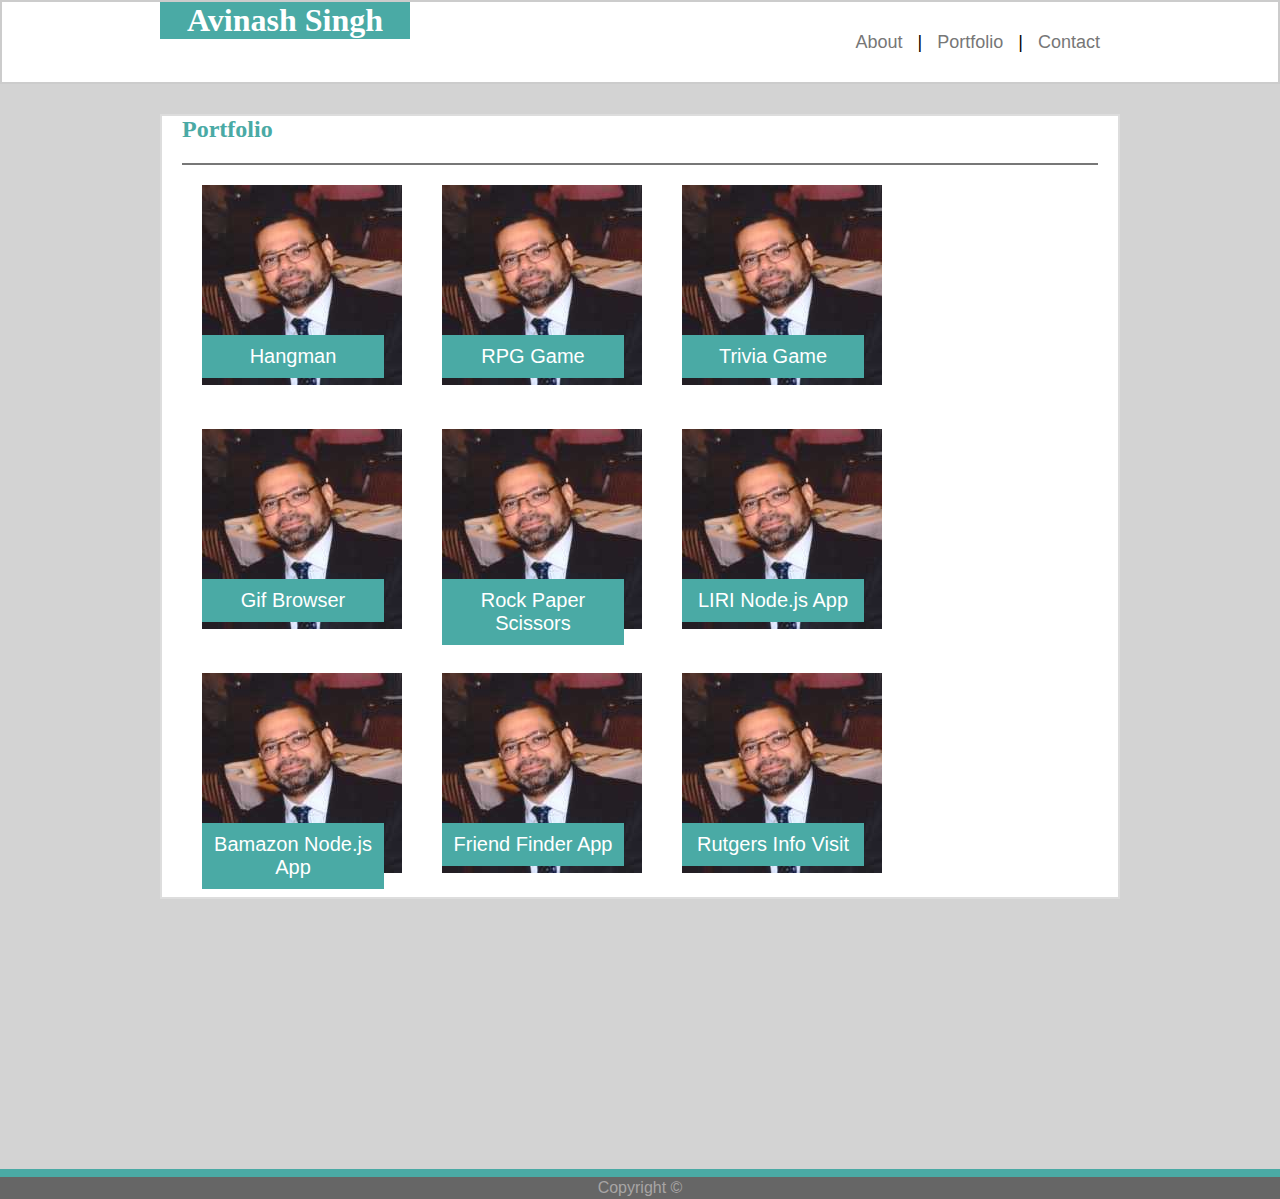
==== portfolio.html @ 624a4666 "Added links to the new portfolio page" ====
<!DOCTYPE html>
<html lang="en">
<head>
    <meta charset="UTF-8">
    <meta name="viewport" content="width=device-width, initial-scale=1.0">
    <meta http-equiv="X-UA-Compatible" content="ie=edge">
    <link rel="stylesheet" type="text/css" href="assets\css\style.css">
    <title>Portfolio - Avinash Singh</title>
</head>
<body>
    <header>
        <div class="top-bar">
            <div  class="name">
                <h1>
                    Avinash Singh
                </h1>
            </div>

            <div class="nav-bar">
                <nav>
                    <a class="nav-item" href="index.html">About &nbsp</a>
                    |
                    <a class="nav-item" href="portfolio.html">&nbsp Portfolio &nbsp</a>
                    |
                    <a class="nav-item" href="contact.html">&nbsp Contact</a>
                </nav>
            </div>
        </div>
    </header>

    <div class="main-content">

        <h2>
            Portfolio
        </h2>

        <div class="flex-container">

            <div class="container">
                <a href="https://avinashsinghdhillon.github.io/Word-Guess-Game/">
                    <img class="icons" src="assets/images/Avi-200x200.jpg">
                    <div class="centered">Hangman</div>
                </a>
            </div>

            <div class="container">
                <a href="https://avinashsinghdhillon.github.io/unit-4-game/">
                    <img class="icons" src="assets/images/Avi-200x200.jpg">
                    <div class="centered">RPG Game</div>
                </a>
            </div>

            <div class="container">
                <a href="https://avinashsinghdhillon.github.io/TriviaGame/">
                    <img class="icons" src="assets/images/Avi-200x200.jpg">
                    <div class="centered">Trivia Game</div>
                </a>
            </div>

            <div class="container">
                <a href="https://avinashsinghdhillon.github.io/GifTastic/">
                    <img class="icons" src="assets/images/Avi-200x200.jpg">
                    <div class="centered">Gif Browser</div>
                </a>
            </div>

            <div class="container">
                <a href="https://avinashsinghdhillon.github.io/RPS-Multiplayer/">
                    <img class="icons" src="assets/images/Avi-200x200.jpg">
                    <div class="centered">Rock Paper Scissors</div>
                </a>
            </div>

            <div class="container">
                <a href="https://github.com/avinashsinghdhillon/liri-node-app">
                    <img class="icons" src="assets/images/Avi-200x200.jpg">
                    <div class="centered">LIRI Node.js App</div>
                </a>
            </div>

            <div class="container">
                <a href="https://github.com/avinashsinghdhillon/Bamazon">
                    <img class="icons" src="assets/images/Avi-200x200.jpg">
                    <div class="centered">Bamazon Node.js App</div>
                </a>
            </div>

            <div class="container">
                <a href="https://fast-plateau-29095.herokuapp.com">
                    <img class="icons" src="assets/images/Avi-200x200.jpg">
                    <div class="centered">Friend Finder App</div>
                </a>
            </div>

            <div class="container">
                <img class="icons" src="assets/images/Avi-200x200.jpg">
                <div class="centered">Rutgers Info Visit</div>
            </div>
        </div>

        
        

    </div>


    <footer>
        <p class="footer-text">
            Copyright &copy
        </p>
    </footer>

</body>
</html>
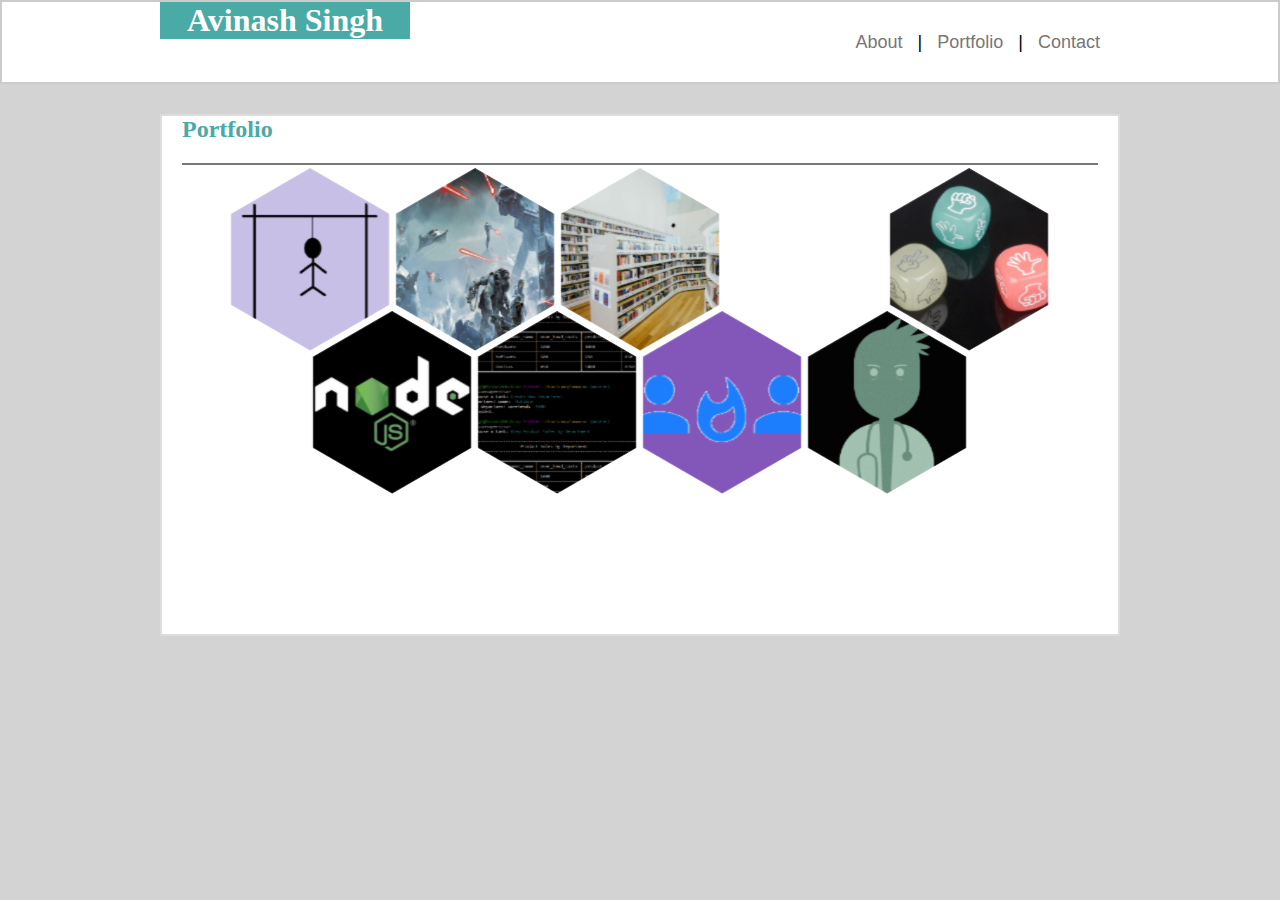
==== commit 9bfab68e: "added new portfolio page" ====
--- a/portfolio.html
+++ b/portfolio.html
@@ -1,114 +1,205 @@
 <!DOCTYPE html>
 <html lang="en">
+
 <head>
-    <meta charset="UTF-8">
-    <meta name="viewport" content="width=device-width, initial-scale=1.0">
-    <meta http-equiv="X-UA-Compatible" content="ie=edge">
-    <link rel="stylesheet" type="text/css" href="assets\css\style.css">
-    <title>Portfolio - Avinash Singh</title>
+  <meta charset="UTF-8">
+  <meta name="viewport" content="width=device-width, initial-scale=1.0">
+  <meta http-equiv="X-UA-Compatible" content="ie=edge">
+  <link rel="stylesheet" type="text/css" href="assets\css\style.css">
+  <title>Avinash Singh Portfolio</title>
 </head>
+
 <body>
-    <header>
-        <div class="top-bar">
-            <div  class="name">
-                <h1>
-                    Avinash Singh
-                </h1>
-            </div>
-
-            <div class="nav-bar">
-                <nav>
-                    <a class="nav-item" href="index.html">About &nbsp</a>
-                    |
-                    <a class="nav-item" href="portfolio.html">&nbsp Portfolio &nbsp</a>
-                    |
-                    <a class="nav-item" href="contact.html">&nbsp Contact</a>
-                </nav>
-            </div>
-        </div>
-    </header>
-
-    <div class="main-content">
-
-        <h2>
-            Portfolio
-        </h2>
-
-        <div class="flex-container">
-
-            <div class="container">
-                <a href="https://avinashsinghdhillon.github.io/Word-Guess-Game/">
-                    <img class="icons" src="assets/images/Avi-200x200.jpg">
-                    <div class="centered">Hangman</div>
-                </a>
-            </div>
-
-            <div class="container">
-                <a href="https://avinashsinghdhillon.github.io/unit-4-game/">
-                    <img class="icons" src="assets/images/Avi-200x200.jpg">
-                    <div class="centered">RPG Game</div>
-                </a>
-            </div>
-
-            <div class="container">
-                <a href="https://avinashsinghdhillon.github.io/TriviaGame/">
-                    <img class="icons" src="assets/images/Avi-200x200.jpg">
-                    <div class="centered">Trivia Game</div>
-                </a>
-            </div>
-
-            <div class="container">
-                <a href="https://avinashsinghdhillon.github.io/GifTastic/">
-                    <img class="icons" src="assets/images/Avi-200x200.jpg">
-                    <div class="centered">Gif Browser</div>
-                </a>
-            </div>
-
-            <div class="container">
-                <a href="https://avinashsinghdhillon.github.io/RPS-Multiplayer/">
-                    <img class="icons" src="assets/images/Avi-200x200.jpg">
-                    <div class="centered">Rock Paper Scissors</div>
-                </a>
-            </div>
-
-            <div class="container">
-                <a href="https://github.com/avinashsinghdhillon/liri-node-app">
-                    <img class="icons" src="assets/images/Avi-200x200.jpg">
-                    <div class="centered">LIRI Node.js App</div>
-                </a>
-            </div>
-
-            <div class="container">
-                <a href="https://github.com/avinashsinghdhillon/Bamazon">
-                    <img class="icons" src="assets/images/Avi-200x200.jpg">
-                    <div class="centered">Bamazon Node.js App</div>
-                </a>
-            </div>
-
-            <div class="container">
-                <a href="https://fast-plateau-29095.herokuapp.com">
-                    <img class="icons" src="assets/images/Avi-200x200.jpg">
-                    <div class="centered">Friend Finder App</div>
-                </a>
-            </div>
-
-            <div class="container">
-                <img class="icons" src="assets/images/Avi-200x200.jpg">
-                <div class="centered">Rutgers Info Visit</div>
-            </div>
-        </div>
-
-        
-        
-
+  <header>
+    <div class="top-bar">
+      <div class="name">
+        <h1>
+          Avinash Singh
+        </h1>
+      </div>
+
+      <div class="nav-bar">
+        <nav>
+          <a class="nav-item" href="index.html">About &nbsp</a>
+          |
+          <a class="nav-item" href="portfolio.html">&nbsp Portfolio &nbsp</a>
+          |
+          <a class="nav-item" href="contact.html">&nbsp Contact</a>
+        </nav>
+      </div>
     </div>
-
-
-    <footer>
-        <p class="footer-text">
-            Copyright &copy
-        </p>
-    </footer>
-
+  </header>
+  <div class="main-content">
+
+    <h2>
+        Portfolio
+    </h2>
+
+    <div class="grid">
+      <ul id="hexGrid">
+        <li class="hex">
+          <div class="hexIn">
+            <a class="hexLink" target="_blank" href="https://avinashsinghdhillon.github.io/Word-Guess-Game/">
+              <div class='img' 
+                style= 'background-image: url(assets/images/hangman.png);'>
+              </div>
+              <h1 class="hexTitle">Hangman</h1>
+              <p class="hexText">Guess the movie to win the game.</p>
+            </a>
+          </div>
+        </li>
+
+        <li class="hex">
+          <div class="hexIn">
+            <a class="hexLink" target="_blank" href="https://avinashsinghdhillon.github.io/unit-4-game/">
+              <div class='img'
+                style='background-image: url(assets/images/starWarsRPG.jpeg);'>
+              </div>
+              <h1 class="hexTitle">Star Wars</h1>
+              <p class="hexText">Star Wars role playing game.</p>
+            </a>
+          </div>
+        </li>
+        <li class="hex">
+          <div class="hexIn">
+            <a class="hexLink" target="_blank" href="https://avinashsinghdhillon.github.io/TriviaGame/">
+              <div class='img'
+                style='background-image: url(assets/images/triviaGame.jpg);'>
+              </div>
+              <h1 class="hexTitle">Trivia</h1>
+              <p class="hexText">Challenge yourself in a trivia game.</p>
+            </a>
+          </div>
+        </li>
+        <li class="hex">
+          <div class="hexIn">
+            <a class="hexLink" target="_blank" href="https://avinashsinghdhillon.github.io/GifTastic/">
+              <div class='img'
+                style='background-image: url(https://media3.giphy.com/media/l0NwGpoOVLTAyUJSo/200.gif?cid=c3ddf1855d3cb7035079636f6be6e26f&rid=200.gif);'>
+              </div>
+              <h1 class="hexTitle">GifTastic</h1>
+              <p class="hexText">Explore the gifs you want to here.</p>
+            </a>
+          </div>
+        </li>
+        <li class="hex">
+          <div class="hexIn">
+            <a class="hexLink" target="_blank" href="https://avinashsinghdhillon.github.io/RPS-Multiplayer/">
+              <div class='img'
+                style='background-image: url(assets/images/rpsMultiplayer.jpg);'>
+              </div>
+              <h1 class="hexTitle">RPS-Multiplayer</h1>
+              <p class="hexText">Play Rock Paper Scissors with your friends.</p>
+            </a>
+          </div>
+        </li>
+        <li class="hex">
+          <div class="hexIn">
+            <a class="hexLink" target="_blank" href="https://github.com/avinashsinghdhillon/liri-node-app">
+              <div class='img'
+                style='background-image: url(assets/images/nodejs.jpg);'>
+              </div>
+              <h1 class="hexTitle">LIRI App</h1>
+              <p class="hexText">Search movies, artists and songs.</p>
+            </a>
+          </div>
+        </li>
+        <li class="hex">
+          <div class="hexIn">
+            <a class="hexLink" target="_blank" href="https://github.com/avinashsinghdhillon/Bamazon">
+              <div class='img'
+                style='background-image: url(assets/images/bamazon.png);'>
+              </div>
+              <h1 class="hexTitle">Bamazon</h1>
+              <p class="hexText">Store sales and management app.</p>
+            </a>
+          </div>
+        </li>
+        <li class="hex">
+          <div class="hexIn">
+            <a class="hexLink" target="_blank" href="https://fast-plateau-29095.herokuapp.com">
+              <div class='img'
+                style='background-image: url(assets/images/friendFinder.png);'>
+              </div>
+              <h1 class="hexTitle">Friend Finder</h1>
+              <p class="hexText">Answer a brief survey to find your match.</p>
+            </a>
+          </div>
+        </li>
+        <li class="hex">
+          <div class="hexIn">
+            <a class="hexLink" href="https://endemic-game-release.herokuapp.com/">
+              <div class='img'
+                style='background-image: url(assets/images/endemicDoctor.gif);'>
+              </div>
+              <h1 class="hexTitle">Endemic</h1>
+              <p class="hexText">Save the world from an endemic spread of diseases.</p>
+            </a>
+          </div>
+        </li>
+
+        <li class="hex">
+          <div class="hexIn">
+            <a class="hexLink" href="#">
+              <div class='img'
+                style='background-image:url(https://images.unsplash.com/photo-1417436026361-a033044d901f?ixlib=rb-0.3.5&amp;q=80&amp;fm=jpg&amp;crop=entropy&amp;w=1080&amp;fit=max&amp;s=faa4e192f33e0d6b7ce0e54f15140e42);'>
+              </div>
+              <h1 class="hexTitle">Arriving Soon</h1>
+              <p class="hexText">A new app will be added here soon.</p>
+            </a>
+          </div>
+        </li>
+        <li class="hex">
+          <div class="hexIn">
+            <a class="hexLink" href="#">
+              <div class='img'
+                style='background-image: url(https://images.unsplash.com/photo-1425668273332-3a46ab26b161?ixlib=rb-0.3.5&amp;q=80&amp;fm=jpg&amp;crop=entropy&amp;w=1080&amp;fit=max&amp;s=d453ab3dec298c43415526458b360fa6);'>
+              </div>
+              <h1 class="hexTitle">Arriving Soon</h1>
+              <p class="hexText">A new app will be added here soon.</p>
+            </a>
+          </div>
+        </li>
+        <li class="hex">
+          <div class="hexIn">
+            <a class="hexLink" href="#">
+              <div class='img'
+                style='background-image: url(https://images.unsplash.com/44/MIbCzcvxQdahamZSNQ26_12082014-IMG_3526.jpg?ixlib=rb-0.3.5&amp;q=80&amp;fm=jpg&amp;crop=entropy&amp;w=1080&amp;fit=max&amp;s=49dab7a5e4b2e28b5707bc2db974c94b);'>
+              </div>
+              <h1 class="hexTitle">Arriving Soon</h1>
+              <p class="hexText">A new app will be added here soon.</p>
+            </a>
+          </div>
+        </li>
+        <li class="hex">
+          <div class="hexIn">
+            <a class="hexLink" href="#">
+              <div class='img'
+                style='background-image: url(https://images.unsplash.com/photo-1432887382605-0abf9cc49e8f?crop=entropy&amp;fit=crop&amp;fm=jpg&amp;h=1375&amp;ixjsv=2.1.0&amp;ixlib=rb-0.3.5&amp;q=80&amp;w=1725);'>
+              </div>
+              <h1 class="hexTitle">Arriving Soon</h1>
+              <p class="hexText">A new app will be added here soon.</p>
+            </a>
+          </div>
+        </li>
+        <li class="hex">
+          <div class="hexIn">
+            <a class="hexLink" href="#">
+              <div class='img'
+                style='background-image: url(https://images.unsplash.com/photo-1417026846249-f31f7e43fc35?crop=entropy&amp;fit=crop&amp;fm=jpg&amp;h=1375&amp;ixjsv=2.1.0&amp;ixlib=rb-0.3.5&amp;q=80&amp;w=1725);'>
+              </div>
+              <h1 class="hexTitle">Arriving Soon</h1>
+              <p class="hexText">A new app will be added here soon.</p>
+            </a>
+          </div>
+        </li>
+      </ul>
+    </div>
+  </div>
 </body>
+
+</html>
+
+</body>
+
 </html>